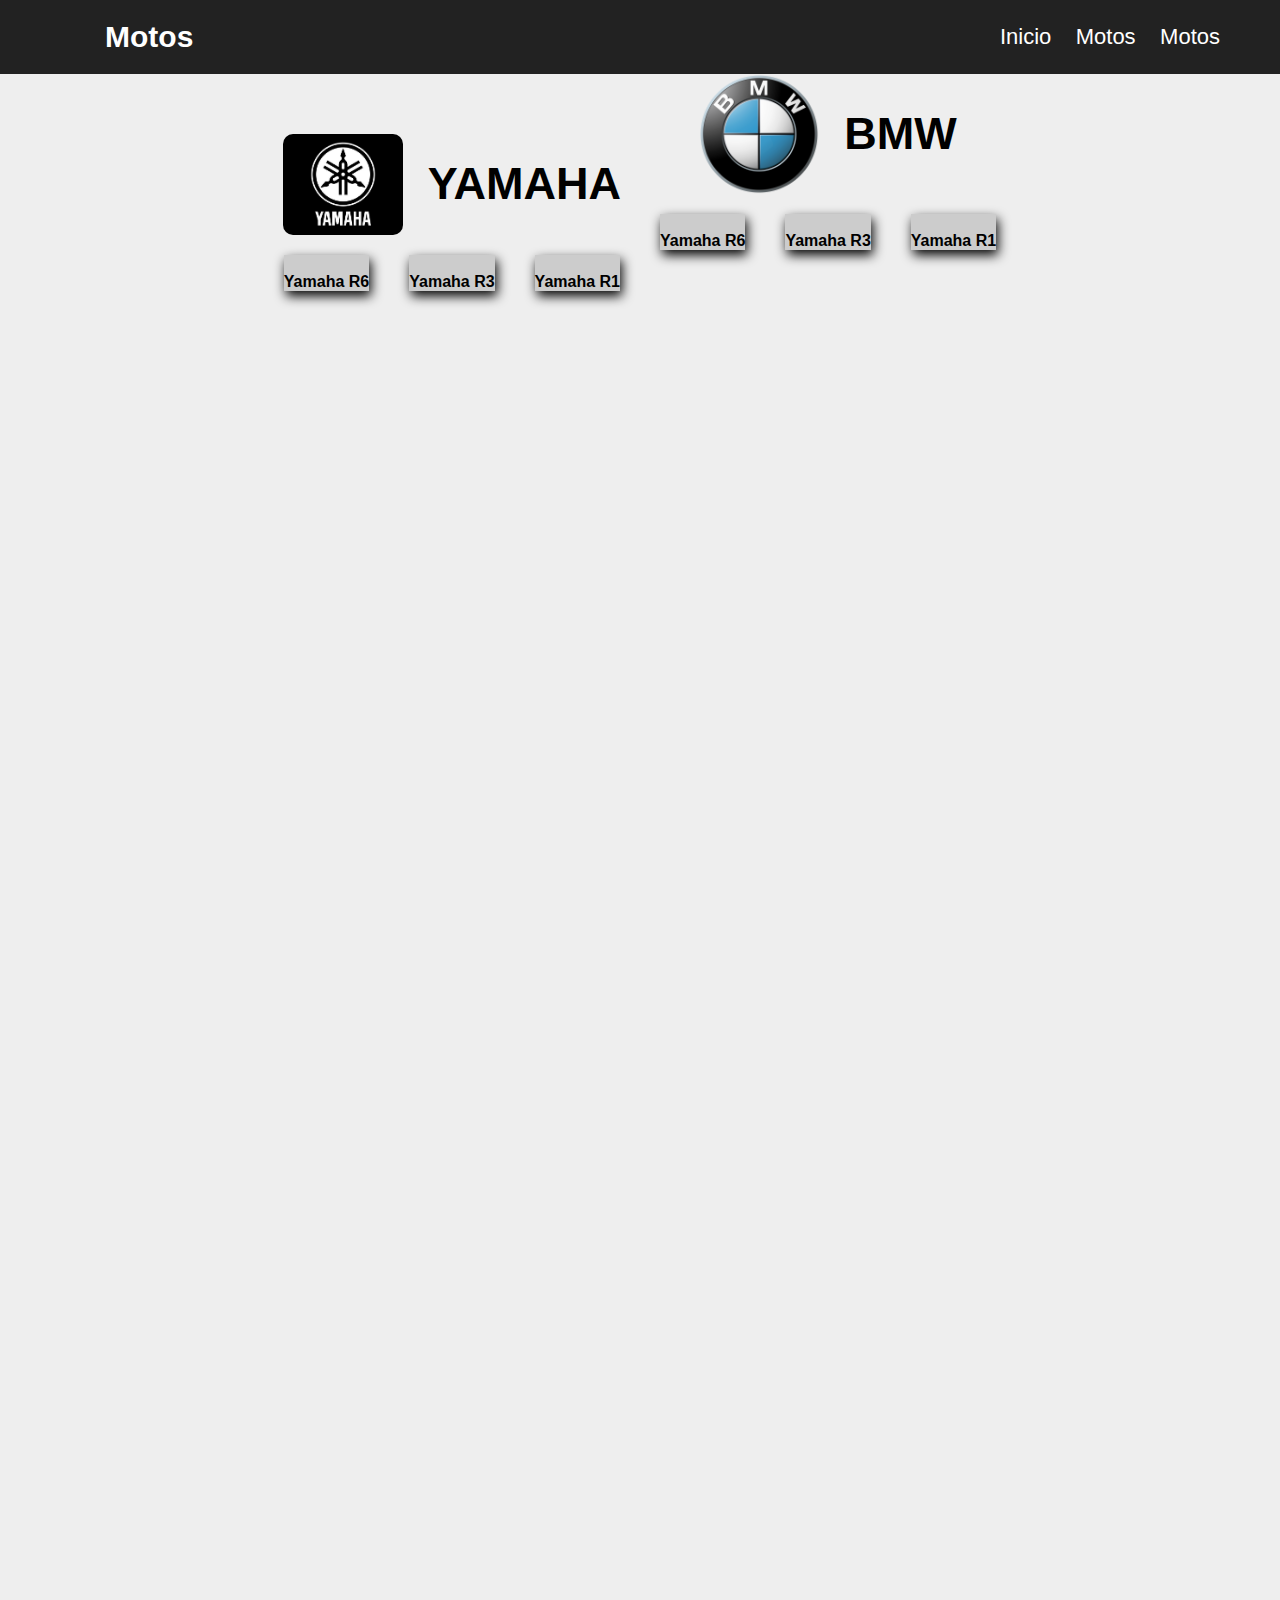
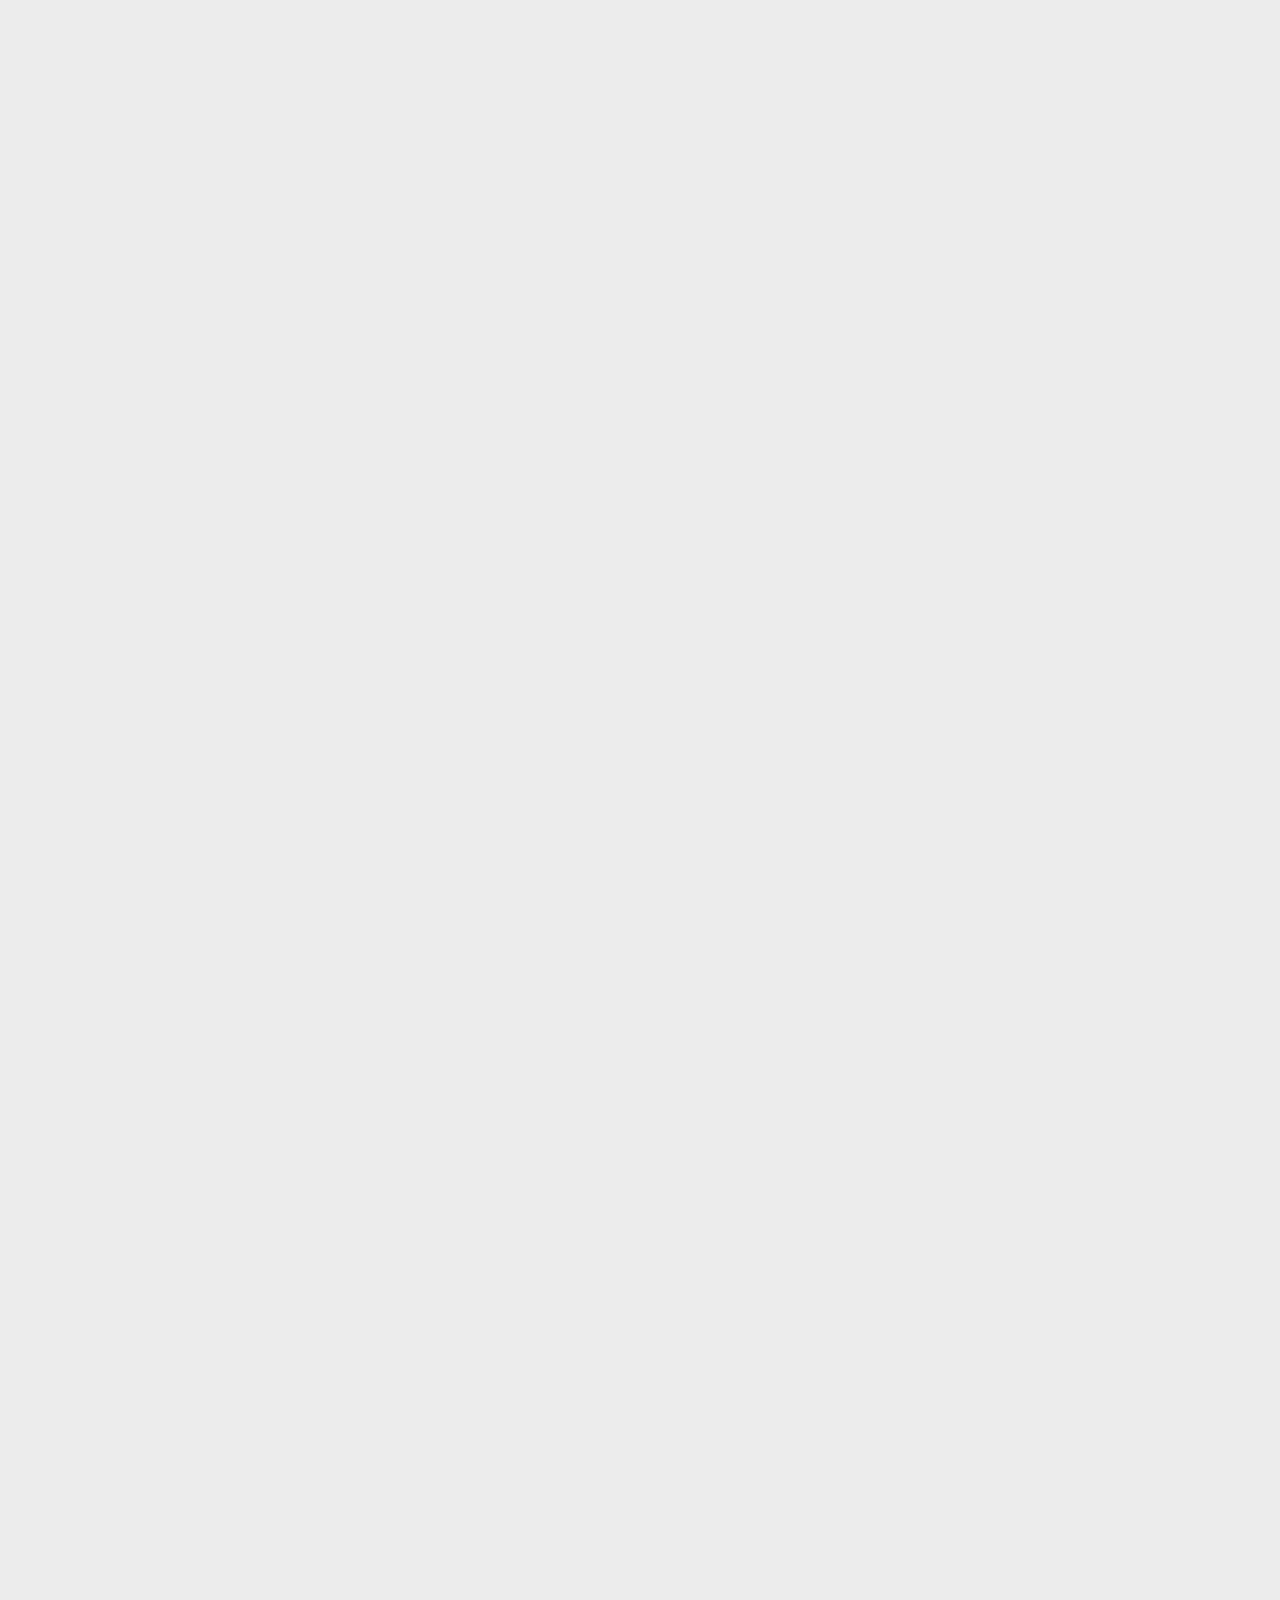
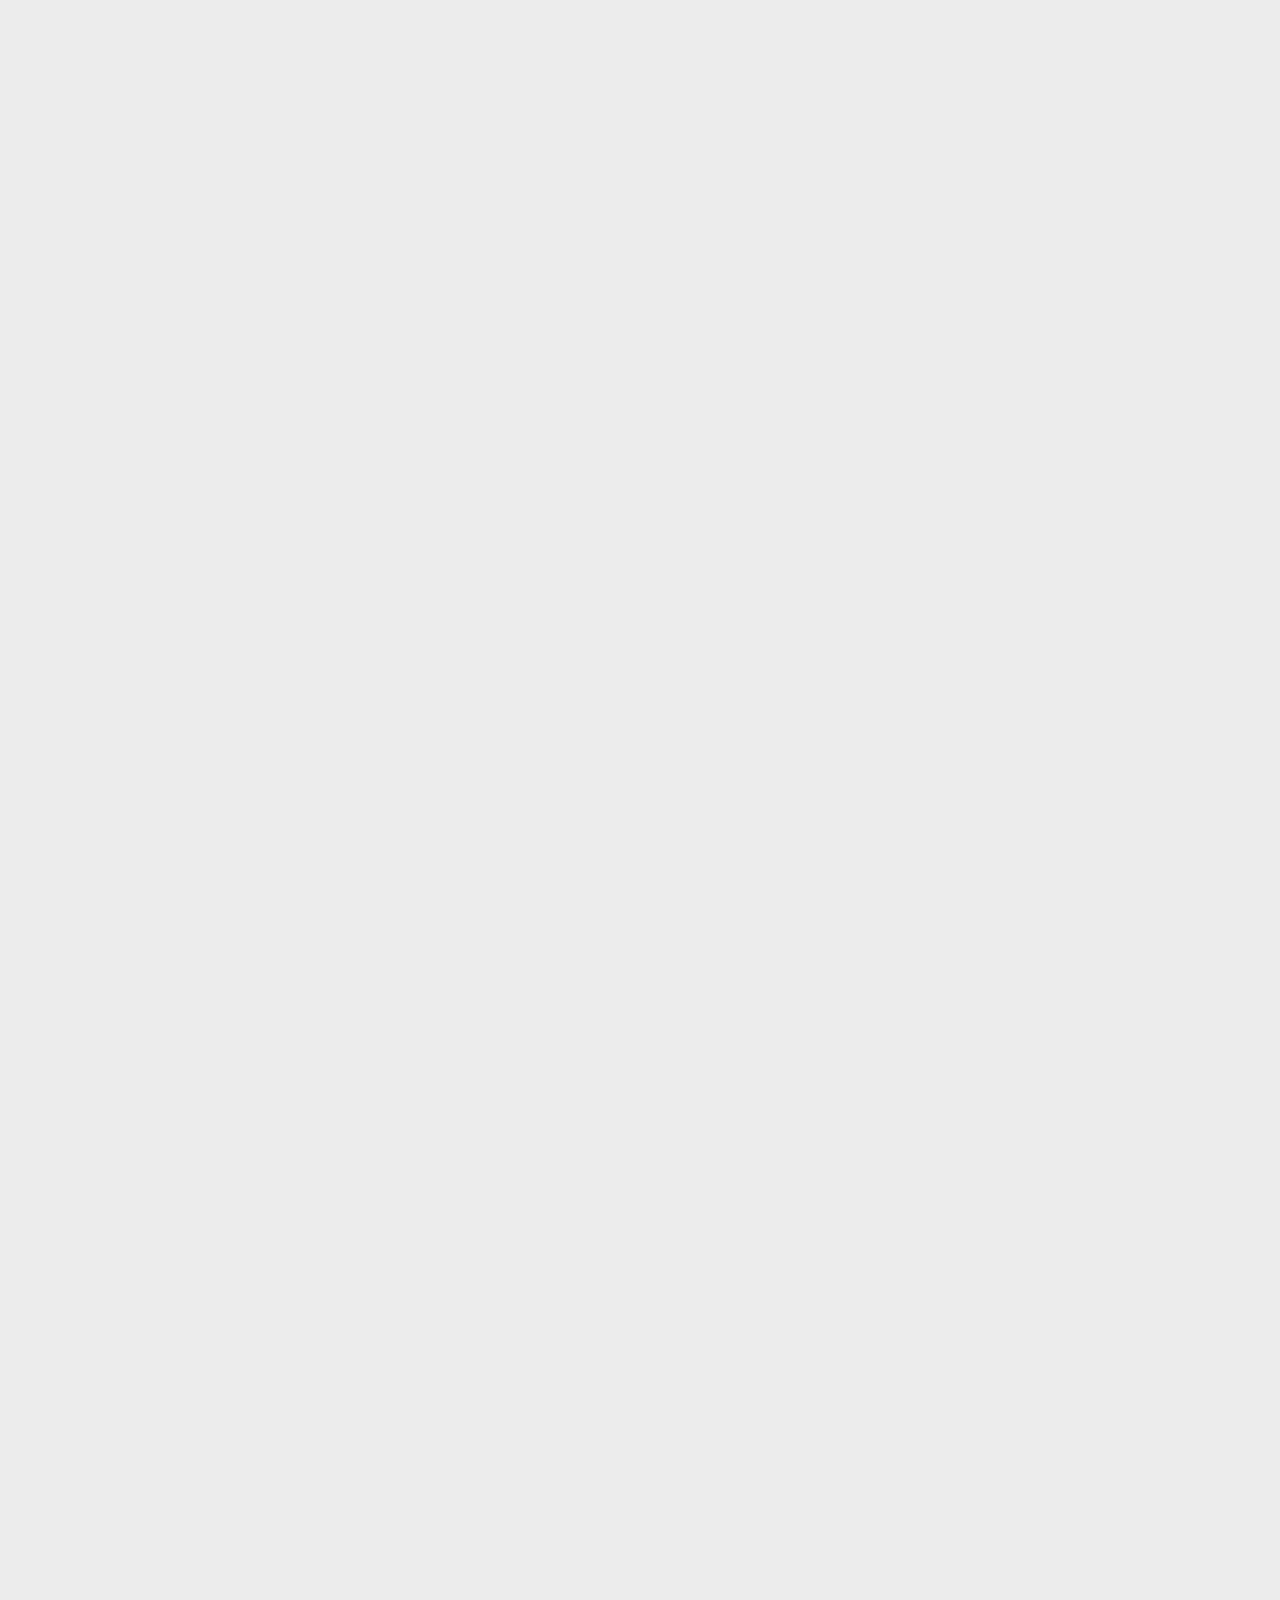
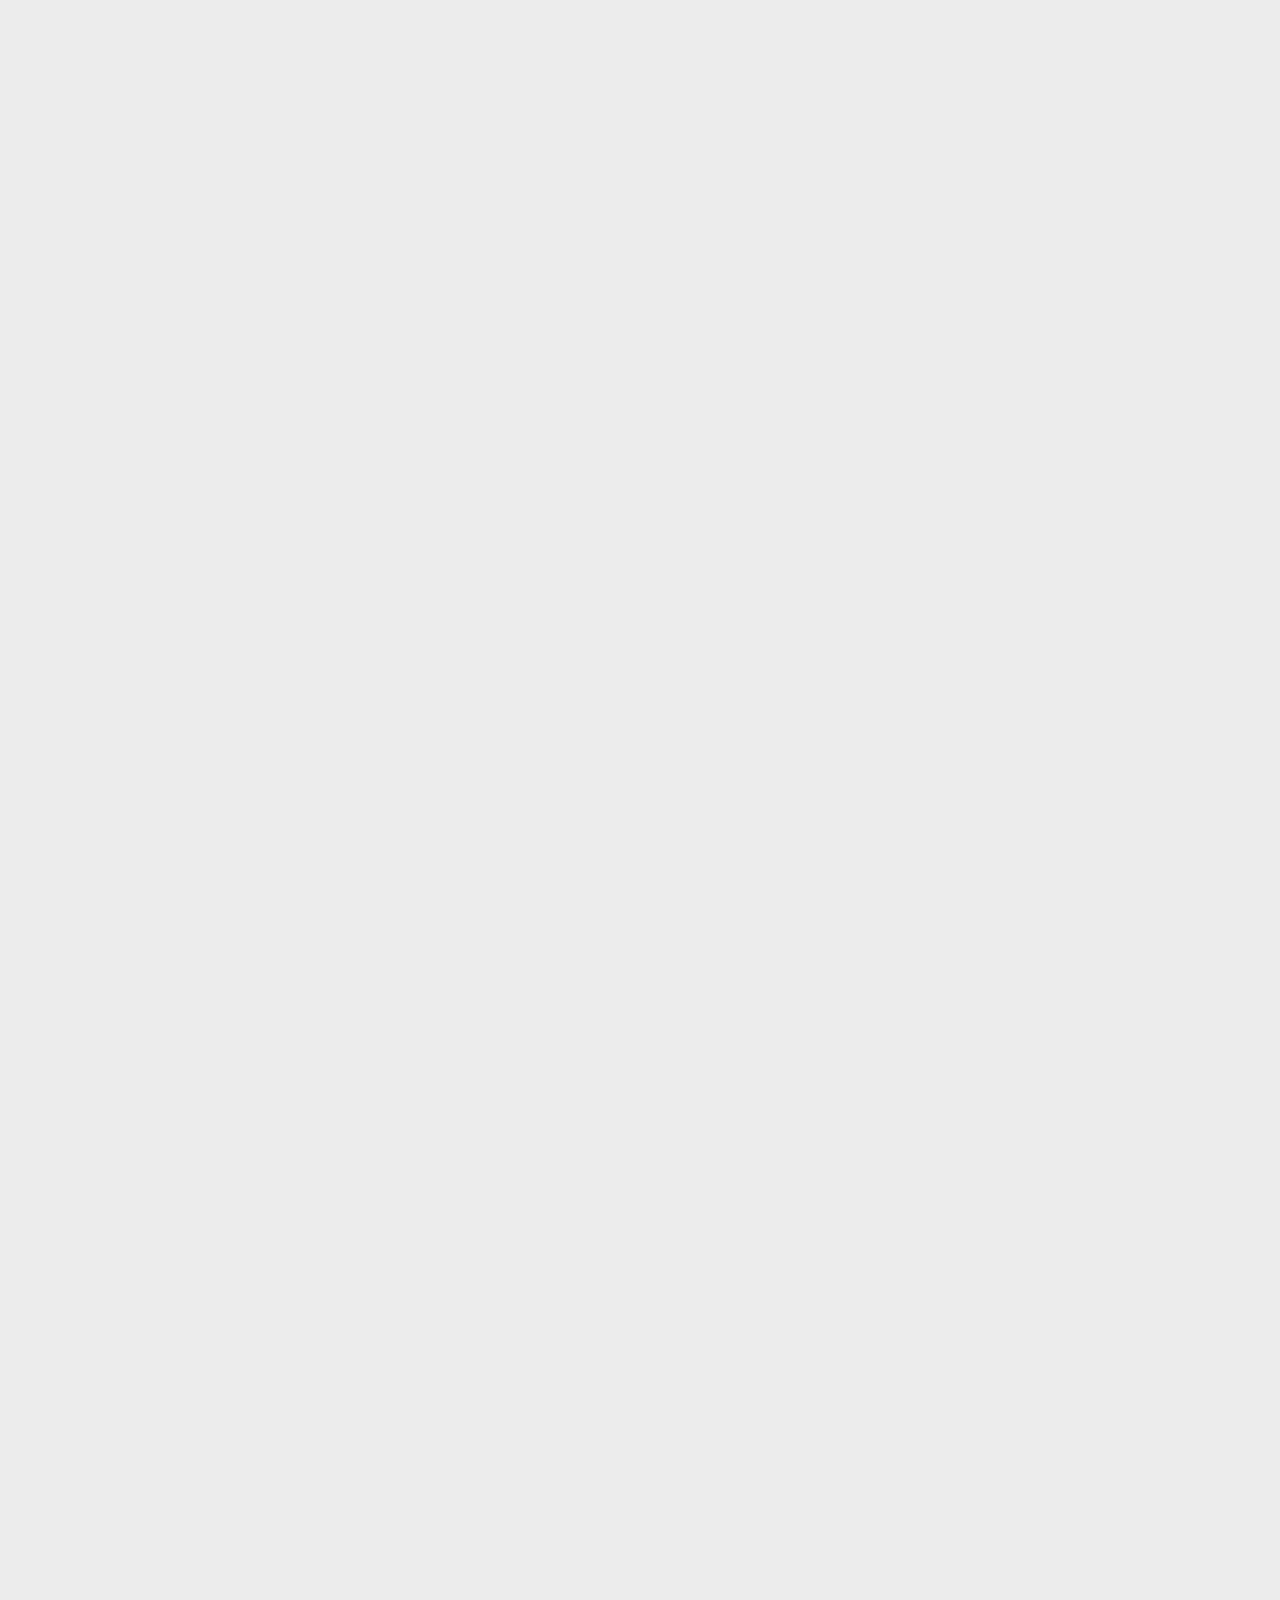
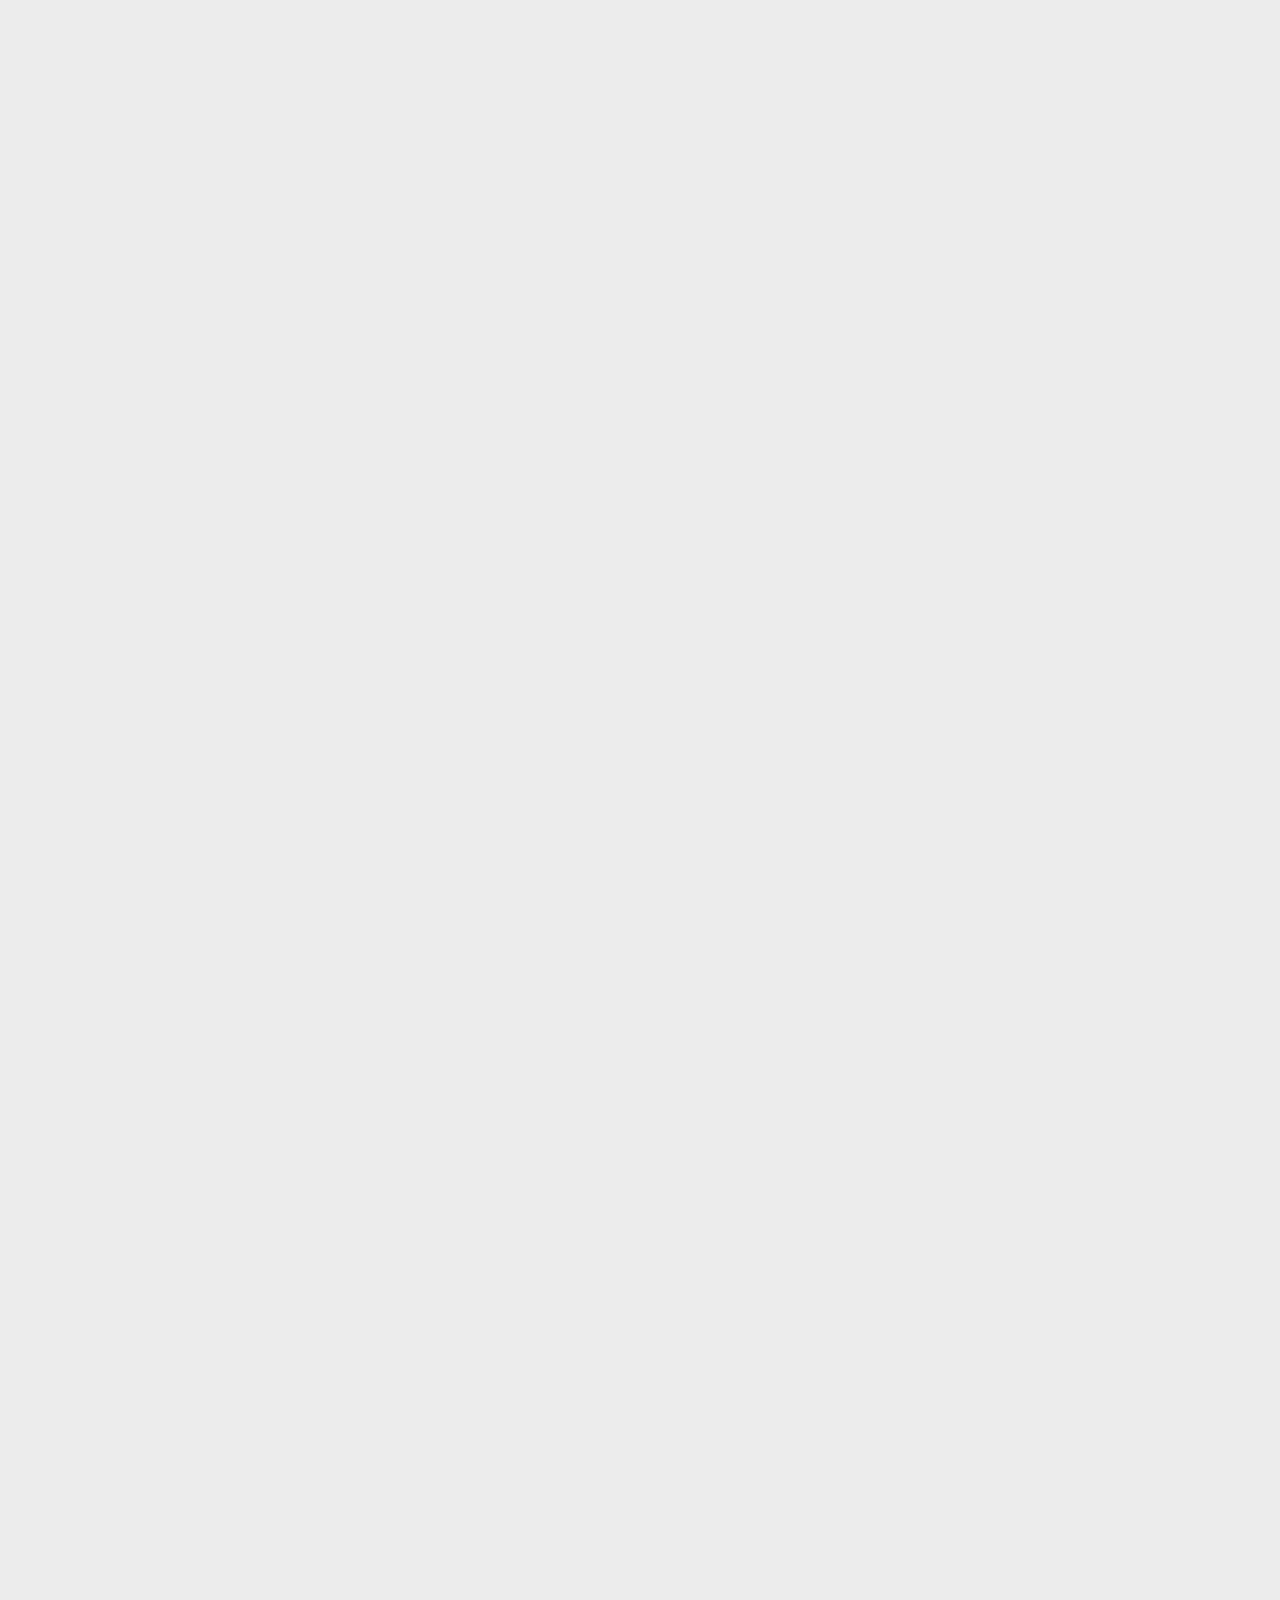
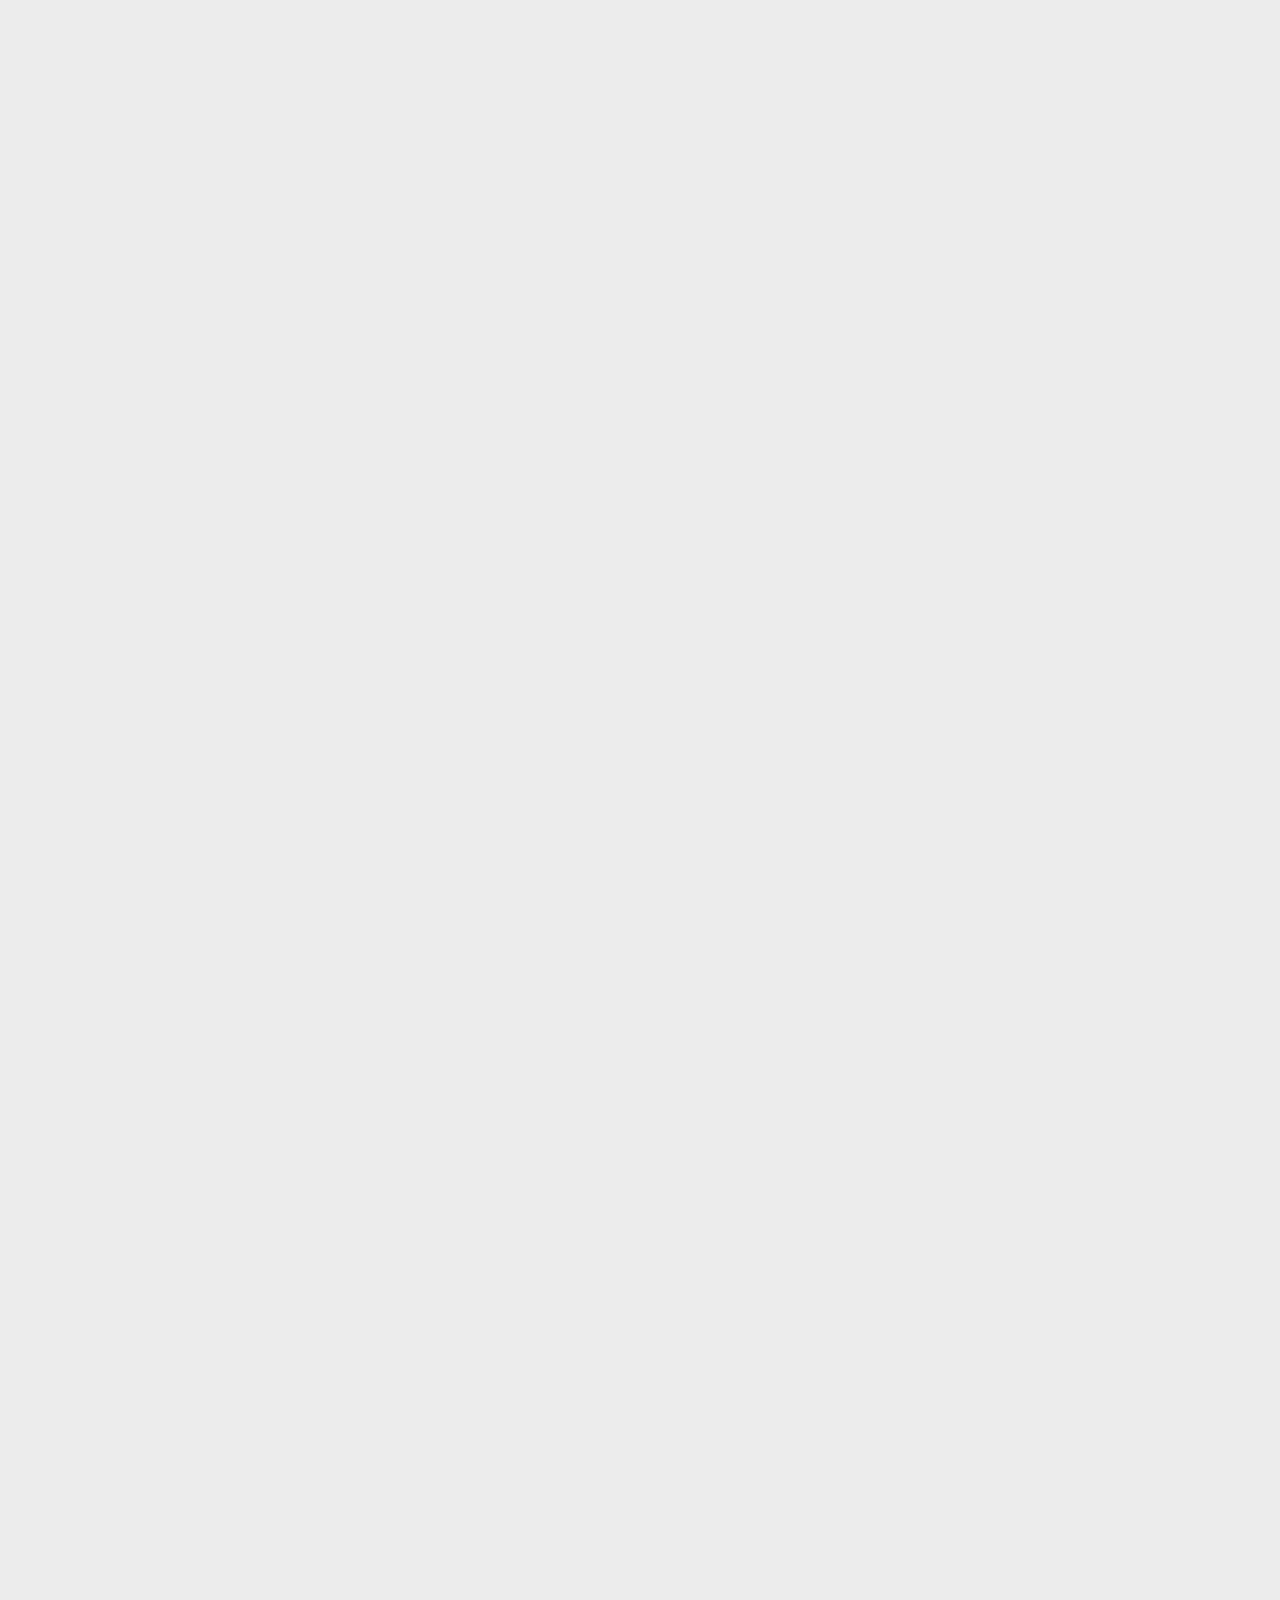
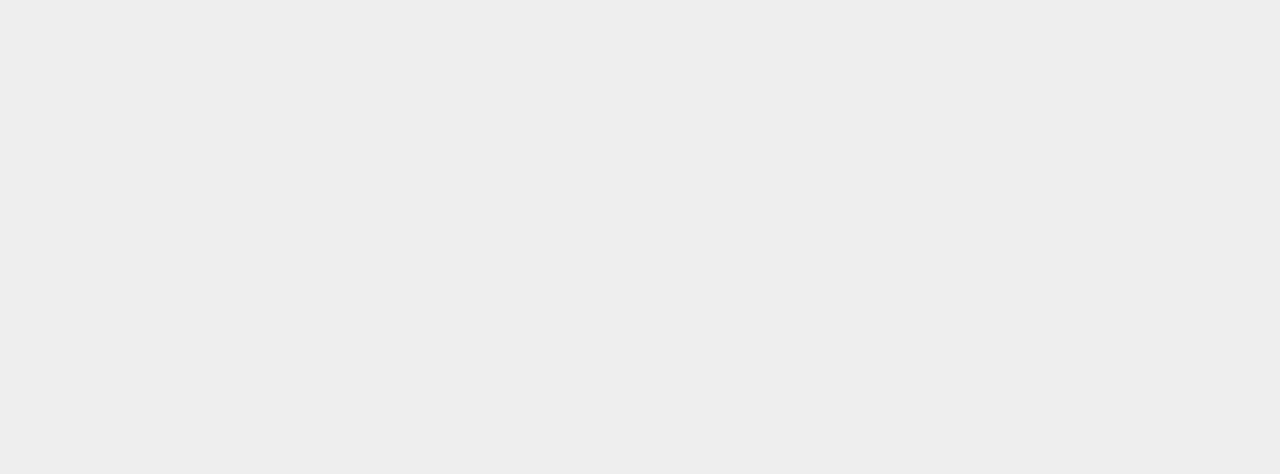
==== franco/Motos.html @ 163e24f5 "Pagina" ====
<!DOCTYPE html>
<html lang="en">
    <head>
        <meta charset="UTF-8">
        <meta name="viewport" content="width=device-width, initial-scale=1.0">
        <title>Document</title>
        <link rel="stylesheet" href="pag.css">

        <link rel="preconnect" href="https://fonts.googleapis.com">
<link rel="preconnect" href="https://fonts.gstatic.com" crossorigin>
<link href="https://fonts.googleapis.com/css2?family=Roboto+Mono:ital@1&display=swap" rel="stylesheet">
    </head>
    <body>
    
        <header class="Header">
            <div class="Header-Logo">
                <img src="https://cdn.pixabay.com/photo/2017/03/16/21/18/logo-2150297_1280.png" alt="">
                <h2>Motos</h2>
            </div>
    
    
            <nav class="Header__Nav">
                <a href="index.html">Inicio</a>
                <a href="">Motos</a>
                <a href="Motos.html">Motos</a>
            </nav>
        </header>





    

        <main class="Main">

            <article class="Main__Article">


                <section class="Main__Article-Yamaha">
                
                    <div class="Main__Article-Yamaha-Logo">
                       <img src="Img/YamahaLogo.png" alt="">
                       <h2>YAMAHA</h2>
                    </div>



                    <div class="Main__Article-Yamaha-Card">
                        <a href="https://www.yamaha-motor.com.ar/modelo/yzf-r6" target="_blank" class="Main__Article-Yamahar6-Card Card">
                            <img src="https://www.yamaha-motor.com.ar/images/productos/e5a7929ad2f185ae36c5b052c2f64793_md.webp?666" alt="">
                            <h4>Yamaha R6</h4>
                        </a>
                        
                        <a href="https://www.yamaha-motor.com.ar/modelo/yzf-r3" target="_blank" class="Main__Article-Yamahar3-Card Card">
                            <img src="https://encrypted-tbn0.gstatic.com/images?q=tbn:ANd9GcSowNhL6XzKWzfpDj7CEuh72qwKiDLiMoWxCQ&usqp=CAU" alt="">
                            <h4>Yamaha R3</h4>
                        </a>
                        
                        <a href="https://www.yamaha-motor.com.ar/modelo/yzf-r1" target="_blank" class="Main__Article-Yamahar1-Card Card">
                            <img src="https://www.yamaha-motor.com.ar/images/productos/5c934f63f1c6252c6fa12bfb833e8a53_md.webp?666" alt="">
                            <h4>Yamaha R1</h4>
                        </a>
                    </div>

                </section>






                <section class="Main__Article-Bmw">

                    <div class="Main__Article-Yamaha-Logo">
                        <img src="Img/BmwLogo.png" alt="">
                        <h2>BMW</h2>
                     </div>
 
 
 
                     <div class="Main__Article-Yamaha-Card">
                         <a href="https://www.yamaha-motor.com.ar/modelo/yzf-r6" target="_blank" class="Main__Article-BmwS1000xr-Card Card">
                             <img src="https://www.yamaha-motor.com.ar/images/productos/e5a7929ad2f185ae36c5b052c2f64793_md.webp?666" alt="">
                             <h4>Yamaha R6</h4>
                         </a>
                         
                         <a href="https://www.yamaha-motor.com.ar/modelo/yzf-r3" target="_blank" class="Main__Article-BmwS1000rr-Card Card">
                             <img src="https://encrypted-tbn0.gstatic.com/images?q=tbn:ANd9GcSowNhL6XzKWzfpDj7CEuh72qwKiDLiMoWxCQ&usqp=CAU" alt="">
                             <h4>Yamaha R3</h4>
                         </a>
                         
                         <a href="https://www.yamaha-motor.com.ar/modelo/yzf-r1" target="_blank" class="Main__Article-BmwR1250GS-Card Card">
                             <img src="https://www.yamaha-motor.com.ar/images/productos/5c934f63f1c6252c6fa12bfb833e8a53_md.webp?666" alt="">
                             <h4>Yamaha R1</h4>
                         </a>
                     </div>
 
                </section>

                <section class="Main__Article-Motos">

                </section>



            </article>
        </main>
    
    </body>
</html>
---- franco/pag.css ----
* {
    padding: 0px;
    margin: 0px;
    font-family: 'Roboto Mono', monospace;
font-family: 'Sofia Sans Semi Condensed', sans-serif;
}



.Header {
    background-color: #222;
    display: flex;
    justify-content: space-between;
    align-items: center;
    padding: 20px 0px;
}







.Header-Logo {
    display: flex;
    align-items: center;
    margin-left: 15px;
    transition: all .3s;
}

.Header-Logo:hover {
    transform: scale(1.05);
}







.Header-Logo h2 {
    color: white;
    font-size: 30px;
}

.Header-Logo img {
    width: 80px;
    border-radius: 20px;
    margin-right: 10px;

}








.Header__Nav {
    margin-right: 50px;
}

.Header__Nav a{
    text-decoration: none;
    color: white;
    font-size: 22px;
    padding: 0px 10px;
}

.Header__Nav a:hover {
    color: #05f;
}


















.Main {
    background-color: #eee;
    height: 10000px;
}

.Main__Article {
    display: flex;
    justify-content: center;
    flex-wrap: wrap;
}




.Main__Article-Yamaha {
    padding: 60px 0px;
    text-align: center;
}

.Main




.Main__Article-Yamaha-Logo {
    display: flex;
    justify-content: center;
    align-items: center;
}

.Main__Article-Yamaha-Logo img{
    width: 120px;
    border-radius: 10px;
    margin-right: 25px;
}

.Main__Article-Yamaha-Logo h2 {
    font-size: 45px;
}













.Main__Article-Yamaha-Card {
    display: flex;
    justify-content: center;
}




.Card {
    margin: 20px 20px;
    background-color: #ccc;
    box-shadow: 2px 5px 12px 0px black;
    transition: all .3s;
    text-decoration: none;
    color: black;
}


.Card img {
    width: 260px;

}

.Main__Article-Yamahar3-Card img{
    width: 314px;
}

.Card:hover {
    transform: scale(1.05);
}
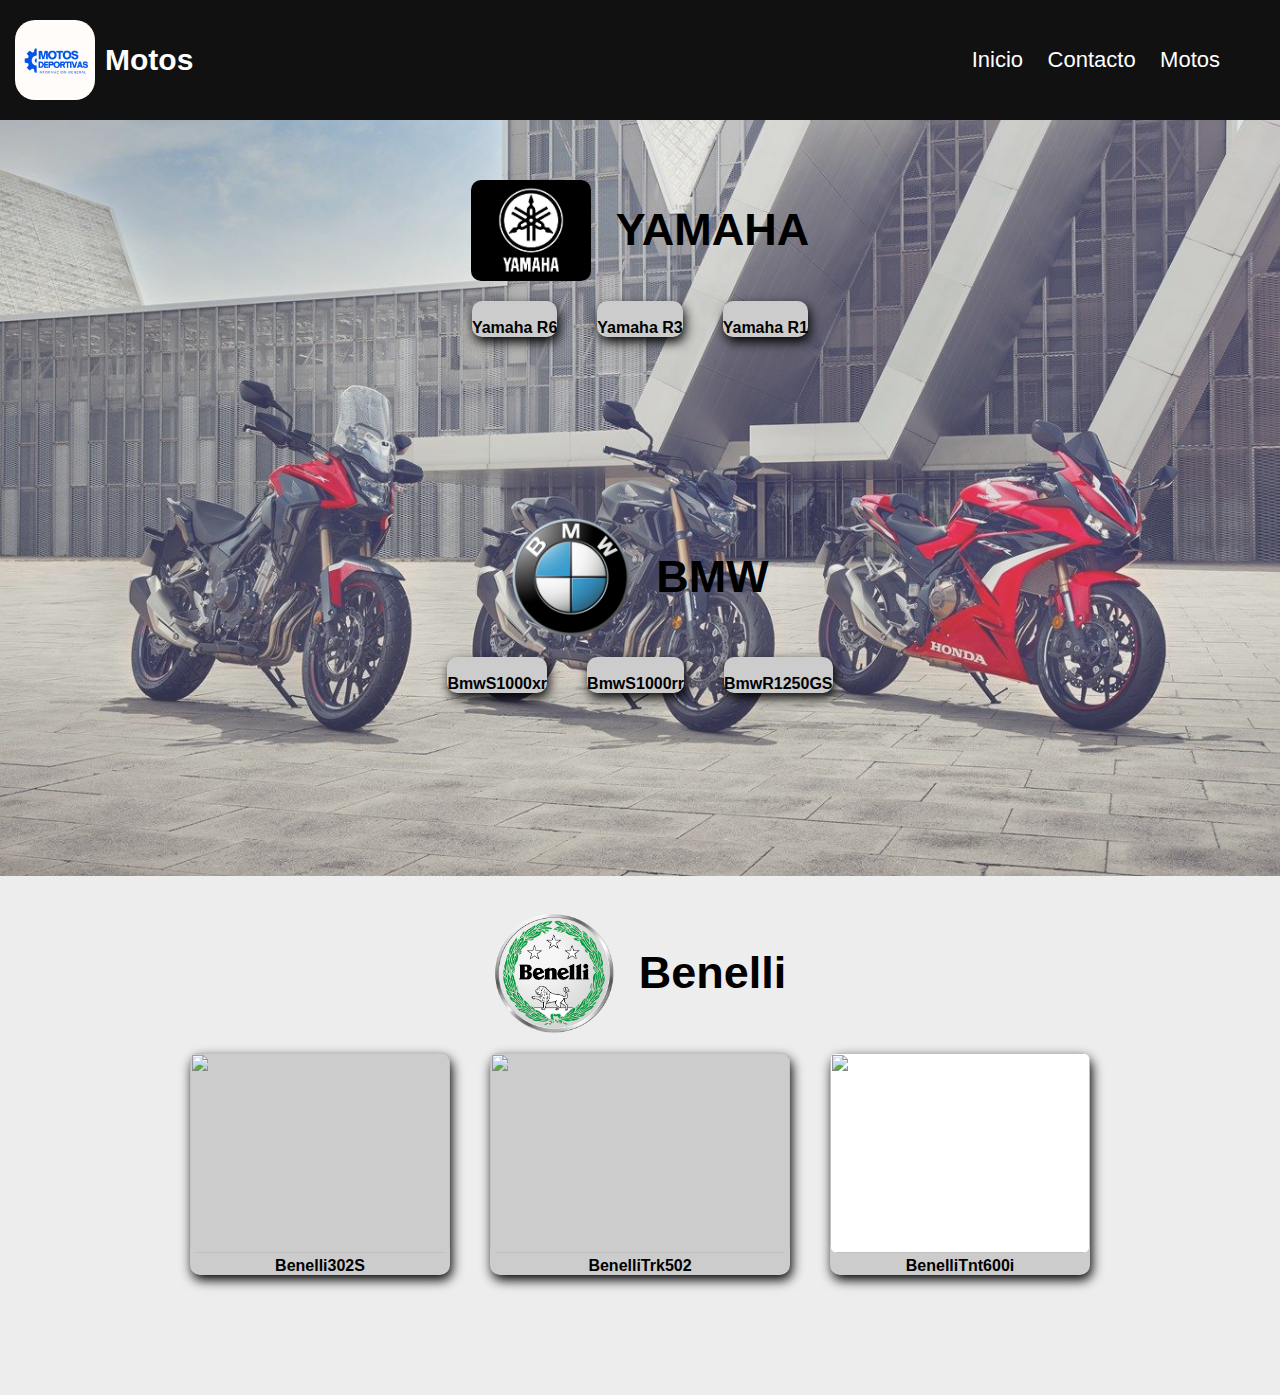
==== commit 6cc2c9f2: "Pagina Motos" ====
--- a/franco/Motos.html
+++ b/franco/Motos.html
@@ -5,6 +5,8 @@
         <meta name="viewport" content="width=device-width, initial-scale=1.0">
         <title>Document</title>
         <link rel="stylesheet" href="pag.css">
+
+        <link rel="icon" href="Img/Mecanica_Integral.png" type="image/x-icon">
 
         <link rel="preconnect" href="https://fonts.googleapis.com">
 <link rel="preconnect" href="https://fonts.gstatic.com" crossorigin>
@@ -14,14 +16,14 @@
     
         <header class="Header">
             <div class="Header-Logo">
-                <img src="https://cdn.pixabay.com/photo/2017/03/16/21/18/logo-2150297_1280.png" alt="">
+                <img src="Img/Mecanica_Integral.png" alt="">
                 <h2>Motos</h2>
             </div>
     
     
             <nav class="Header__Nav">
                 <a href="index.html">Inicio</a>
-                <a href="">Motos</a>
+                <a href="">Contacto</a>
                 <a href="Motos.html">Motos</a>
             </nav>
         </header>
@@ -69,37 +71,63 @@
 
 
 
-
+                
+                
                 <section class="Main__Article-Bmw">
 
-                    <div class="Main__Article-Yamaha-Logo">
+                    <div class="Main__Article-Bmw-Logo">
                         <img src="Img/BmwLogo.png" alt="">
                         <h2>BMW</h2>
                      </div>
  
  
  
-                     <div class="Main__Article-Yamaha-Card">
-                         <a href="https://www.yamaha-motor.com.ar/modelo/yzf-r6" target="_blank" class="Main__Article-BmwS1000xr-Card Card">
-                             <img src="https://www.yamaha-motor.com.ar/images/productos/e5a7929ad2f185ae36c5b052c2f64793_md.webp?666" alt="">
-                             <h4>Yamaha R6</h4>
+                     <div class="Main__Article-Bmw-Card">
+                         <a href="https://www.bmw-motorrad.com.ar/es/models/adventure/s1000xr.html?gclid=CjwKCAjwmbqoBhAgEiwACIjzECI9OObW2UWvnt1nCPH6qCe1cq0fIsNMeIQAdqwApVlLFGSLoXxjyhoCvgYQAvD_BwE" target="_blank" class="Main__Article-BmwS1000xr-Card Card">
+                             <img src="https://www.roshaus.com.ar/post/p90394490-lowres-bmw-s-1000-xr-lightw-big.jpg" alt="">
+                             <h4>BmwS1000xr</h4>
                          </a>
                          
-                         <a href="https://www.yamaha-motor.com.ar/modelo/yzf-r3" target="_blank" class="Main__Article-BmwS1000rr-Card Card">
-                             <img src="https://encrypted-tbn0.gstatic.com/images?q=tbn:ANd9GcSowNhL6XzKWzfpDj7CEuh72qwKiDLiMoWxCQ&usqp=CAU" alt="">
-                             <h4>Yamaha R3</h4>
+                         <a href="https://www.bmw-motorrad.com.ar/es/models/sport/s1000rr.html?gclid=CjwKCAjwmbqoBhAgEiwACIjzEG_Kynrm9t1moUgY-SEErnpfphdRmAVMCEYZ33sa7HbOAo-Z9xXDExoCpwkQAvD_BwE" target="_blank" class="Main__Article-BmwS1000rr-Card Card">
+                             <img src="https://www.mundomotero.com/wp-content/uploads/2022/10/bmw-s-1000-rr-2023-3-11.jpg" alt="">
+                             <h4>BmwS1000rr</h4>
                          </a>
                          
-                         <a href="https://www.yamaha-motor.com.ar/modelo/yzf-r1" target="_blank" class="Main__Article-BmwR1250GS-Card Card">
-                             <img src="https://www.yamaha-motor.com.ar/images/productos/5c934f63f1c6252c6fa12bfb833e8a53_md.webp?666" alt="">
-                             <h4>Yamaha R1</h4>
+                         <a href="https://www.bmw-motorrad.com.ar/es/models/adventure/r1250gsadventure.html?gclid=CjwKCAjwmbqoBhAgEiwACIjzEONA9bYYQEOmDi-ueZNzJiUEOQId9KyjzNEi0KUS1wwZiVHSoovY_RoCg50QAvD_BwE" target="_blank" class="Main__Article-BmwR1250GS-Card Card">
+                             <img src="https://s3.eu-west-1.amazonaws.com/cdn.motorbikemag.es/wp-content/uploads/2020/10/BMW-R-1250-GS-2021-11-1.jpg" alt="">
+                             <h4>BmwR1250GS</h4>
                          </a>
                      </div>
  
                 </section>
 
-                <section class="Main__Article-Motos">
+                
 
+                <section class="Main__Article-Benelli">
+                    
+                    <div class="Main__Article-Benelli-Logo">
+                        <img src="Img/BenelliLogo.png" alt="">
+                        <h2>Benelli</h2>
+                     </div>
+ 
+ 
+ 
+                     <div class="Main__Article-Benelli-Card">
+                         <a href="https://www.benelli.com/ar-es/products/302s" target="_blank" class="Main__Article-Benelli302s-Card Card">
+                             <img src="https://www.benelliazul.com.ar/wp-content/uploads/2021/04/302s_black.jpg" alt="">
+                             <h4>Benelli302S</h4>
+                         </a>
+                         
+                         <a href="https://www.benelli.com/ar-es/products/trk-502-2020" target="_blank" class="Main__Article-Benellitrk502-Card Card">
+                             <img src="https://www.benelliazul.com.ar/wp-content/uploads/2021/04/trk502_My2020_gray_2.jpg" alt="">
+                             <h4>BenelliTrk502</h4>
+                         </a>
+                         
+                         <a href="https://www.benelli.com/ar-es/products/tnt600i" target="_blank" class="Main__Article-Benellitnt600i-Card Card">
+                             <img src="https://cdn1.npcdn.net/images/20181224_b674a3.png?md5id=1f9a72a09b50fed7cde992033530b7c0&new_width=1200&new_height=1200&sub=1&w=-62170009200" alt="">
+                             <h4>BenelliTnt600i</h4>
+                         </a>
+                     </div>
                 </section>
 
 
--- a/franco/pag.css
+++ b/franco/pag.css
@@ -8,9 +8,10 @@
 
 
 .Header {
-    background-color: #222;
+    background-color: #111;
     display: flex;
     justify-content: space-between;
+    flex-wrap: wrap;
     align-items: center;
     padding: 20px 0px;
 }
@@ -77,27 +78,41 @@
 
 
 
-
-
-
-
-
-
-
-
+@media only screen and (max-width: 570px) {
+
+    .Header {
+        justify-content: center;
+    }
+
+    .Header-Logo {
+        margin-left: 0px;
+    }
+
+    .Header__Nav {
+        padding: 8px 0px;
+        margin-right: 0px;
+    }
+
+
+}
 
 
 
 
 .Main {
-    background-color: #eee;
-    height: 10000px;
+    background: url(Img/MotosM.png);
+    background-position: center;
+    background-attachment: fixed;
+    background-repeat: no-repeat;
+    background-size: 100%;
 }
 
 .Main__Article {
     display: flex;
     justify-content: center;
-    flex-wrap: wrap;
+    align-items: center;
+    flex-wrap: wrap;
+    background-color: #bbb4;
 }
 
 
@@ -106,10 +121,8 @@
 .Main__Article-Yamaha {
     padding: 60px 0px;
     text-align: center;
-}
-
-.Main
-
+    width: 100%;
+}
 
 
 
@@ -132,42 +145,153 @@
 
 
 
-
-
-
-
-
-
-
-
-
 .Main__Article-Yamaha-Card {
     display: flex;
     justify-content: center;
-}
-
-
-
-
-.Card {
+    flex-wrap: wrap;
+}
+
+
+
+
+
+
+
+
+
+
+.Card 
+{
     margin: 20px 20px;
     background-color: #ccc;
     box-shadow: 2px 5px 12px 0px black;
     transition: all .3s;
     text-decoration: none;
     color: black;
+    border-radius: 10px;
+}
+
+
+.Card:hover {
+    transform: scale(1.05);
 }
 
 
 .Card img {
+    border-radius: 8px;
     width: 260px;
-
 }
 
 .Main__Article-Yamahar3-Card img{
     width: 314px;
 }
 
-.Card:hover {
-    transform: scale(1.05);
-}+
+.Main__Article-BmwS1000rr-Card img{
+    width: 300px;
+}
+
+
+.Main__Article-Benelli302s-Card img {
+    height: 200px;
+    object-fit: initial;
+    object-position: center;
+}
+
+.Main__Article-Benellitrk502-Card img {
+    height: 200px;
+    width: 300px;
+}
+
+.Main__Article-Benellitnt600i-Card img {
+    height: 200px;
+    background-color: white;
+}
+
+
+
+
+
+
+
+
+
+
+.Main__Article-Bmw {
+    padding: 100px 0px;
+    text-align: center;
+    width: 100%;
+}
+
+.Main__Article-Bmw-Logo {
+    display: flex;
+    justify-content: center;
+    align-items: center;
+}
+
+.Main__Article-Bmw-Logo img{
+    width: 120px;
+    border-radius: 10px;
+    margin-right: 25px;
+}
+
+.Main__Article-Bmw-Logo h2 {
+    font-size: 45px;
+}
+
+
+
+
+
+.Main__Article-Bmw-Card {
+    display: flex;
+    justify-content: center;
+    flex-wrap: wrap;
+}
+
+
+
+
+
+
+
+
+
+
+
+.Main__Article-Benelli {
+    padding: 100px 0px;
+    text-align: center;
+    width: 100%;
+}
+
+.Main__Article-Benelli-Logo {
+    display: flex;
+    justify-content: center;
+    align-items: center;
+}
+
+.Main__Article-Benelli-Logo img{
+    width: 120px;
+    border-radius: 10px;
+    margin-right: 25px;
+}
+
+.Main__Article-Benelli-Logo h2 {
+    font-size: 45px;
+}
+
+
+
+
+
+.Main__Article-Benelli-Card {
+    display: flex;
+    justify-content: center;
+    flex-wrap: wrap;
+}
+
+
+
+
+
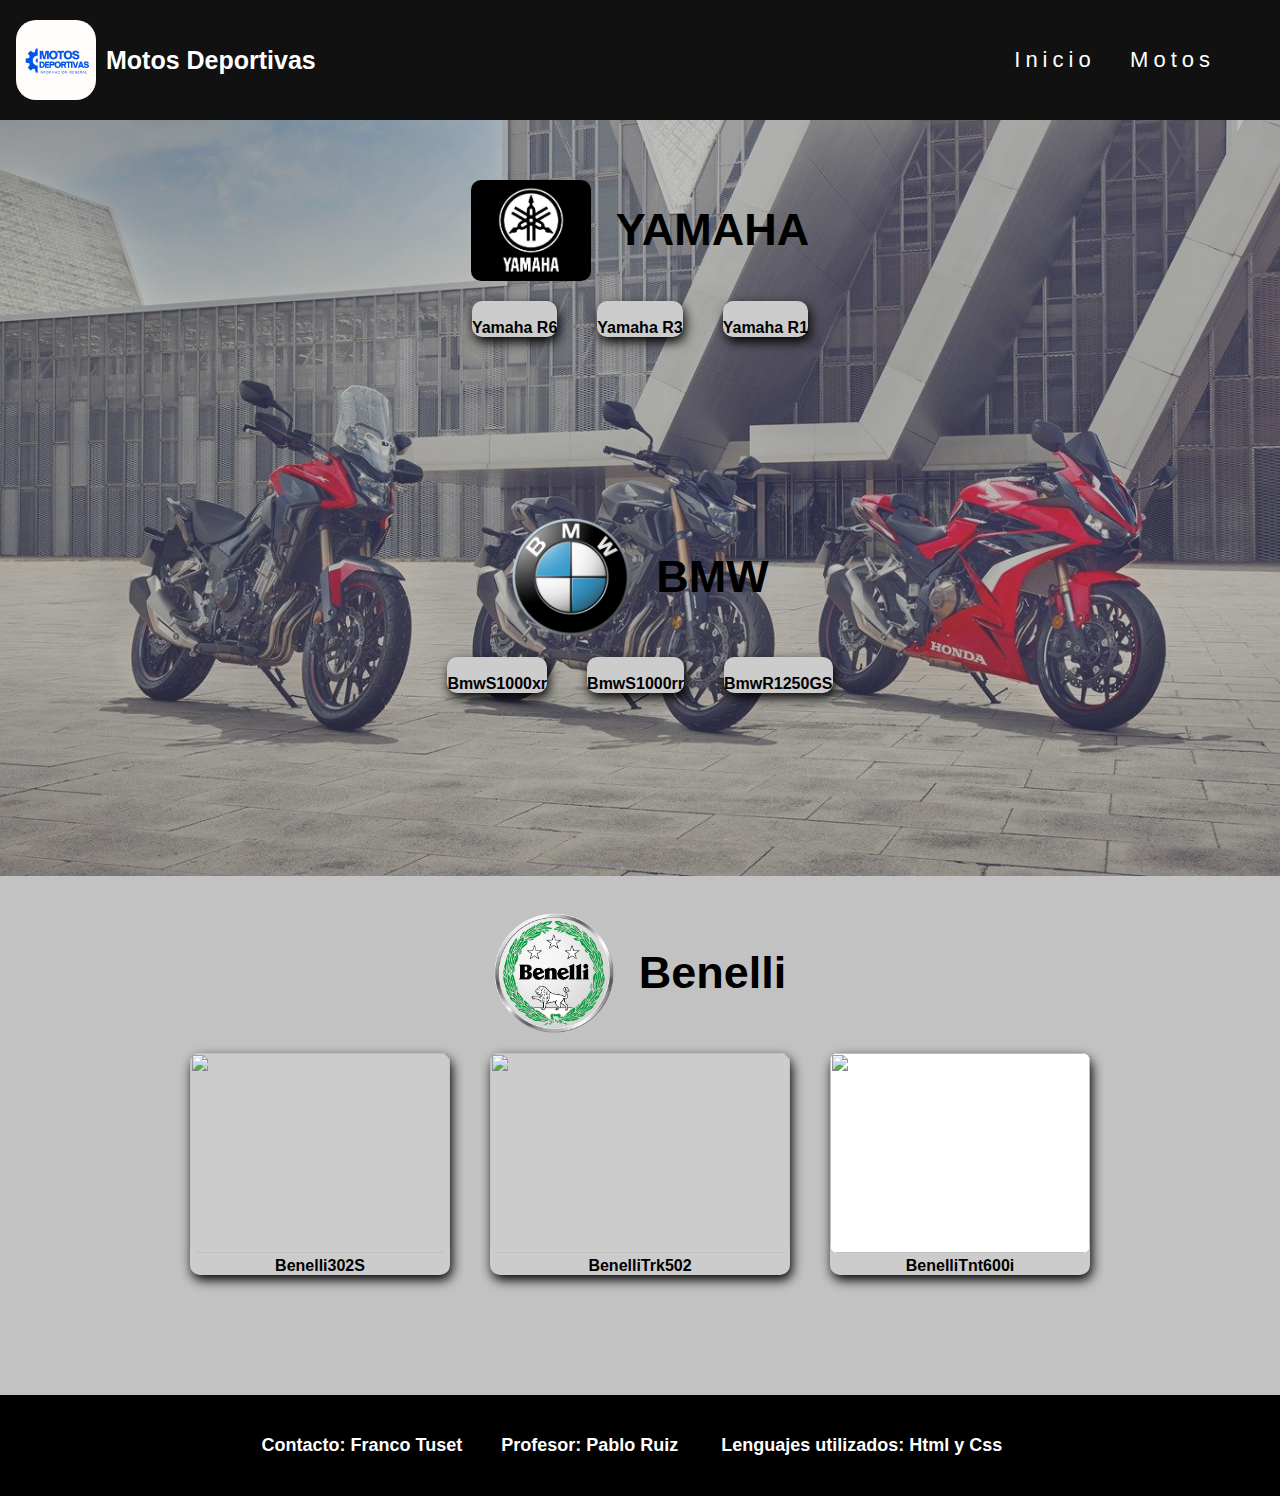
==== commit b26ea64e: "PaginaWeb Motos" ====
--- a/franco/Motos.html
+++ b/franco/Motos.html
@@ -3,7 +3,7 @@
     <head>
         <meta charset="UTF-8">
         <meta name="viewport" content="width=device-width, initial-scale=1.0">
-        <title>Document</title>
+        <title>Motos Deportivas</title>
         <link rel="stylesheet" href="pag.css">
 
         <link rel="icon" href="Img/Mecanica_Integral.png" type="image/x-icon">
@@ -11,19 +11,20 @@
         <link rel="preconnect" href="https://fonts.googleapis.com">
 <link rel="preconnect" href="https://fonts.gstatic.com" crossorigin>
 <link href="https://fonts.googleapis.com/css2?family=Roboto+Mono:ital@1&display=swap" rel="stylesheet">
+<link href="https://fonts.googleapis.com/css2?family=Roboto+Mono:ital@1&display=swap" rel="stylesheet">
+<link rel="stylesheet" href="https://cdnjs.cloudflare.com/ajax/libs/font-awesome/6.4.2/css/all.min.css" integrity="sha512-z3gLpd7yknf1YoNbCzqRKc4qyor8gaKU1qmn+CShxbuBusANI9QpRohGBreCFkKxLhei6S9CQXFEbbKuqLg0DA==" crossorigin="anonymous" referrerpolicy="no-referrer" />
     </head>
     <body>
     
         <header class="Header">
             <div class="Header-Logo">
                 <img src="Img/Mecanica_Integral.png" alt="">
-                <h2>Motos</h2>
+                <h2>Motos Deportivas</h2>
             </div>
     
     
             <nav class="Header__Nav">
                 <a href="index.html">Inicio</a>
-                <a href="">Contacto</a>
                 <a href="Motos.html">Motos</a>
             </nav>
         </header>
@@ -135,5 +136,15 @@
             </article>
         </main>
     
+
+
+        
+    <footer class="Footer" style="margin: 0px;"  !important>
+        <a href="https://www.instagram.com/franco_tuset/" target="_blank"><i class="fa-brands fa-instagram"></i><h4>Contacto: Franco Tuset</h4></a>
+        <a href="#"><i class="fa-solid fa-user"></i><h4>Profesor: Pablo Ruiz</h4></a>
+        <a href="#"><i class="fa-brands fa-html5"></i><i class="fa-brands fa-css3-alt"></i><h4>Lenguajes utilizados: Html y Css</h4></a>
+    </footer>
+
+
     </body>
 </html>--- a/franco/pag.css
+++ b/franco/pag.css
@@ -25,7 +25,7 @@
 .Header-Logo {
     display: flex;
     align-items: center;
-    margin-left: 15px;
+    margin-left: 16px;
     transition: all .3s;
 }
 
@@ -41,7 +41,7 @@
 
 .Header-Logo h2 {
     color: white;
-    font-size: 30px;
+    font-size: 25px;
 }
 
 .Header-Logo img {
@@ -66,19 +66,24 @@
     text-decoration: none;
     color: white;
     font-size: 22px;
-    padding: 0px 10px;
+    padding: 0px 15px;
+    letter-spacing: 5px;
+    transition: all .2s;
 }
 
 .Header__Nav a:hover {
     color: #05f;
-}
-
-
-
-
-
-
-@media only screen and (max-width: 570px) {
+    text-decoration: underline;
+    text-underline-offset: 5px;
+    text-decoration-thickness: 1px;
+}
+
+
+
+
+
+
+@media only screen and (max-width: 685px) {
 
     .Header {
         justify-content: center;
@@ -95,6 +100,108 @@
 
 
 }
+
+
+
+
+
+.Main-Inicio__Article {
+    display: flex;
+    justify-content: center;
+    flex-wrap: wrap;
+}
+
+
+
+.Main-Inicio__Article-Portada {
+    
+    background: url(Img/PortadaBm.png);
+    background-position-y: -220px;
+    background-repeat: no-repeat;
+    background-size: cover;
+
+    height: 650px;
+    text-align: center;
+    width: 100%;
+    color: white;
+}
+
+.Main-Inicio__Article-Portada-Container {
+    background-color: #0009;
+    height: 650px;
+}
+
+.Main-Inicio__Article-Portada-Container h1 {
+    padding-top: 202px;
+    font-size: 50px;
+}
+ 
+.Main-Inicio__Article-Portada-Container h2 {
+    font-size: 30px;
+}
+
+
+.Main-Inicio__Article-Portada-Container a {
+    text-decoration: none;
+    color: white;
+}
+
+
+.Main-Inicio__Article-Portada-Container i {
+    margin-top: 30px;
+    font-size: 120px;
+    transition: all .2s;
+}
+
+.Main-Inicio__Article-Portada-Container i:hover {
+    transform: scale(1.1);
+}
+
+
+.Main-Inicio__Article-Informacion {
+    padding-top: 30px;
+    display: flex;
+    justify-content: center;
+    flex-wrap: wrap;
+    background-color: #ccc3;
+    width: 100%;
+}
+
+.Main-Inicio__Article-Informacion-Container {
+    display: flex;
+    justify-content: center;
+    flex-wrap: wrap;
+    letter-spacing: 2.5px;
+    width: 60%;
+
+}
+
+.Main-Inicio__Article-Informacion h3 {
+    font-size: 30px;
+    padding: 10px 0px;
+}
+
+.Main-Inicio__Article-Informacion p {
+    padding: 10px 0px;
+}
+
+
+
+
+
+
+
+
+
+
+
+
+
+
+
+
+
+
 
 
 
@@ -112,7 +219,7 @@
     justify-content: center;
     align-items: center;
     flex-wrap: wrap;
-    background-color: #bbb4;
+    background-color: #6666;
 }
 
 
@@ -295,3 +402,42 @@
 
 
 
+
+
+
+
+
+
+
+
+
+
+
+.Footer {
+    margin-top: 30px;
+    background-color: #000;
+    text-align: center;
+    color: white;
+    padding: 40px 0px;
+    font-size: 18px;
+}
+
+.Footer a {
+    text-decoration: none;
+    color: white;
+}
+
+.Footer h4 {
+    display: inline-block; 
+    padding-right: 25px;
+    padding-left: 5px;
+}
+
+.Footer i {
+    padding: 0px 2px;
+    transition: all .2s;
+}
+
+.Footer i:hover {
+    transform: scale(1.05);
+}